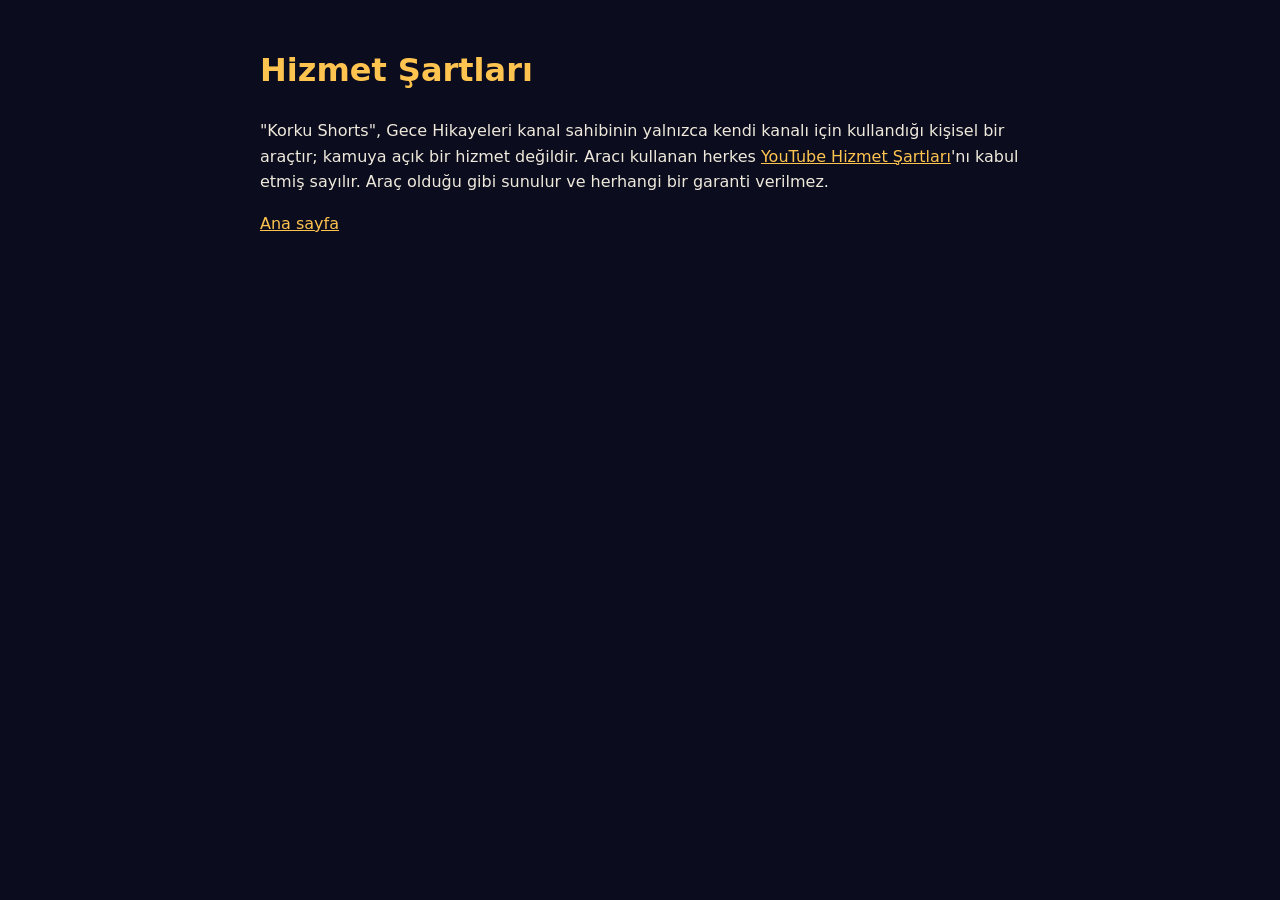
==== sartlar.html @ 35531154 "Gece Hikayeleri site: ana sayfa, gizlilik, şartlar Co-Authored-By: Claude Opus 5.5 <noreply@anthropi" ====
<!DOCTYPE html>
<html lang="tr"><head><meta charset="utf-8"><meta name="viewport" content="width=device-width,initial-scale=1">
<title>Hizmet Şartları – Gece Hikayeleri</title><link rel="stylesheet" href="style.css"></head>
<body><main>
<h1>Hizmet Şartları</h1>
<p>"Korku Shorts", Gece Hikayeleri kanal sahibinin yalnızca kendi kanalı için kullandığı kişisel bir araçtır; kamuya açık bir hizmet değildir. Aracı kullanan herkes <a href="https://www.youtube.com/t/terms">YouTube Hizmet Şartları</a>'nı kabul etmiş sayılır. Araç olduğu gibi sunulur ve herhangi bir garanti verilmez.</p>
<p><a href="index.html">Ana sayfa</a></p>
</main></body></html>
---- style.css ----
body{margin:0;background:#0b0c1e;color:#efe9dc;font-family:system-ui,Segoe UI,Arial,sans-serif;line-height:1.6}
main{max-width:760px;margin:0 auto;padding:24px}
img.kapak{width:100%;border-radius:12px}
h1,h2{color:#ffc450}
a{color:#ffc450}
footer{opacity:.7;font-size:.9em;margin-top:40px}
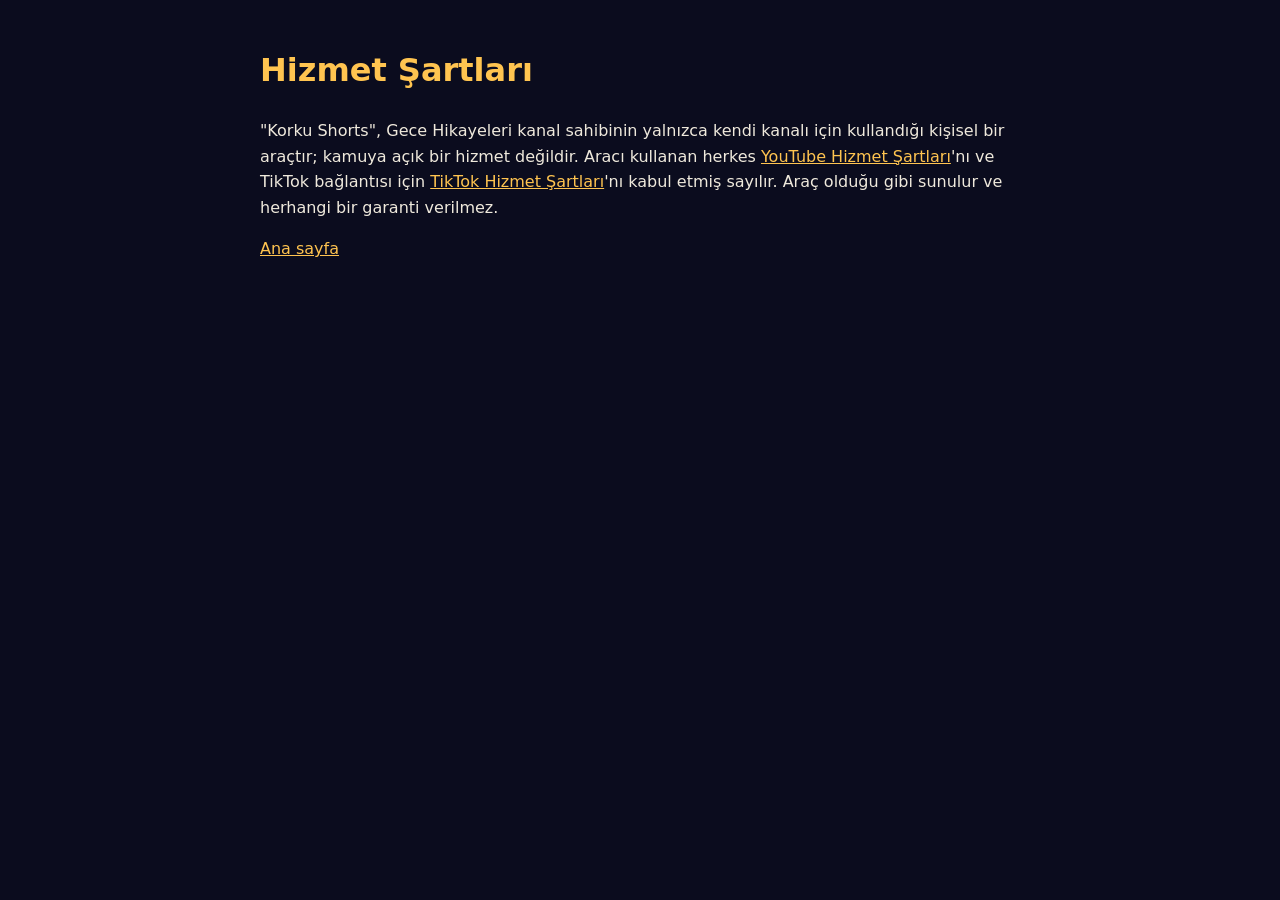
==== commit 3adf40a8: "TikTok giriş dönüş sayfası + gizlilik/şartlara TikTok Co-Authored-By: Claude Opus 5.5 <noreply@anthr" ====
--- a/sartlar.html
+++ b/sartlar.html
@@ -3,6 +3,6 @@
 <title>Hizmet Şartları – Gece Hikayeleri</title><link rel="stylesheet" href="style.css"></head>
 <body><main>
 <h1>Hizmet Şartları</h1>
-<p>"Korku Shorts", Gece Hikayeleri kanal sahibinin yalnızca kendi kanalı için kullandığı kişisel bir araçtır; kamuya açık bir hizmet değildir. Aracı kullanan herkes <a href="https://www.youtube.com/t/terms">YouTube Hizmet Şartları</a>'nı kabul etmiş sayılır. Araç olduğu gibi sunulur ve herhangi bir garanti verilmez.</p>
+<p>"Korku Shorts", Gece Hikayeleri kanal sahibinin yalnızca kendi kanalı için kullandığı kişisel bir araçtır; kamuya açık bir hizmet değildir. Aracı kullanan herkes <a href="https://www.youtube.com/t/terms">YouTube Hizmet Şartları</a>'nı ve TikTok bağlantısı için <a href="https://www.tiktok.com/legal/terms-of-service">TikTok Hizmet Şartları</a>'nı kabul etmiş sayılır. Araç olduğu gibi sunulur ve herhangi bir garanti verilmez.</p>
 <p><a href="index.html">Ana sayfa</a></p>
 </main></body></html>
